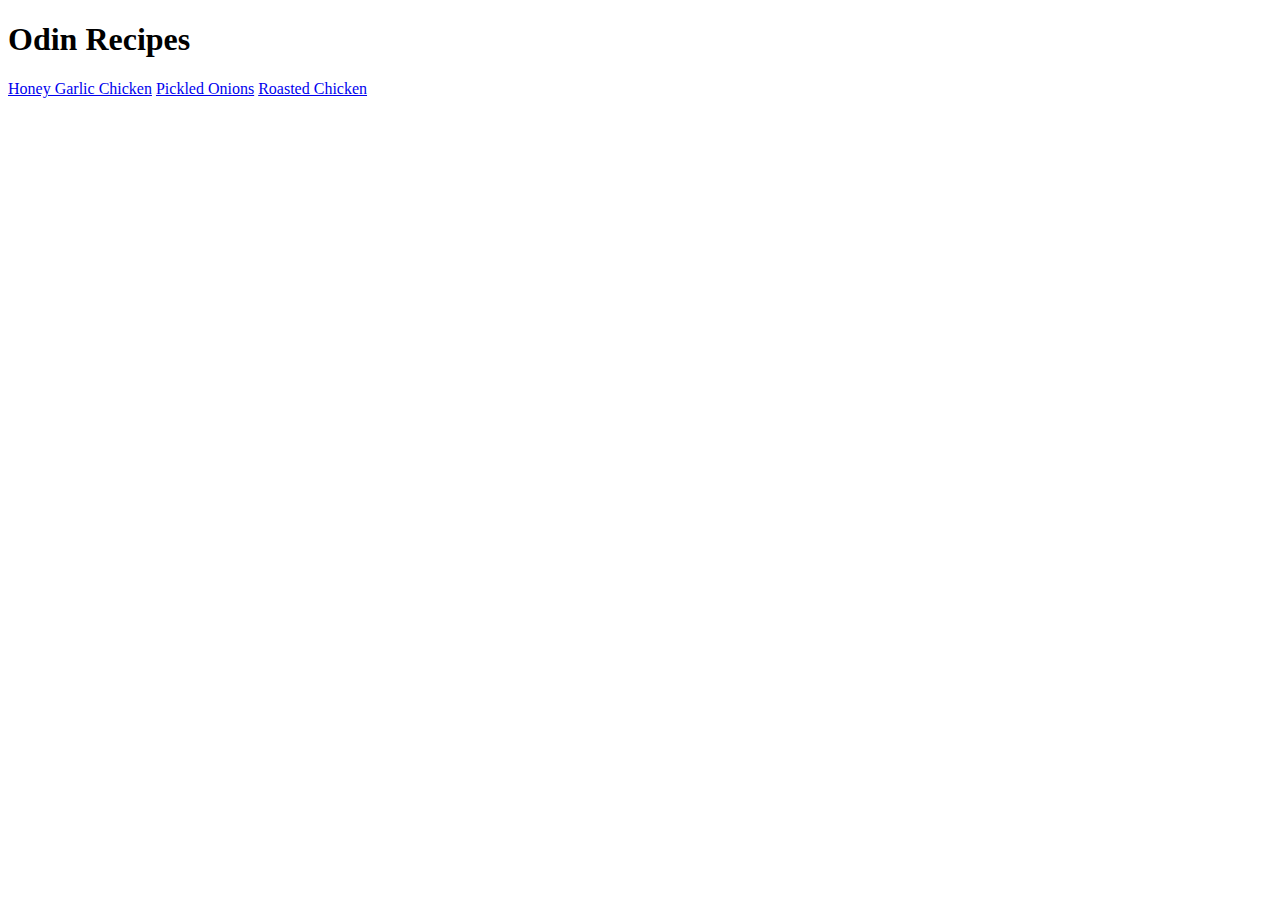
==== index.html @ f98927f2 "Odin Recipe Website Project, initial creation of homepage, and 3 recipes with pictures" ====
<!DOCTYPE html>
<html lang="en">
<head>
    <meta charset="UTF-8">
    <meta http-equiv="X-UA-Compatible" content="IE=edge">
    <meta name="viewport" content="width=device-width, initial-scale=1.0">
    <title>Odin Recipes</title>
</head>
<body>
    <h1>Odin Recipes</h1>
    <a href="./recipes/honeygarlicchicken.html">Honey Garlic Chicken</a>
    <a href="./recipes/pickledonions.html">Pickled Onions</a>
    <a href="./recipes/roastedchicken.html">Roasted Chicken</a>
</body>
</html>
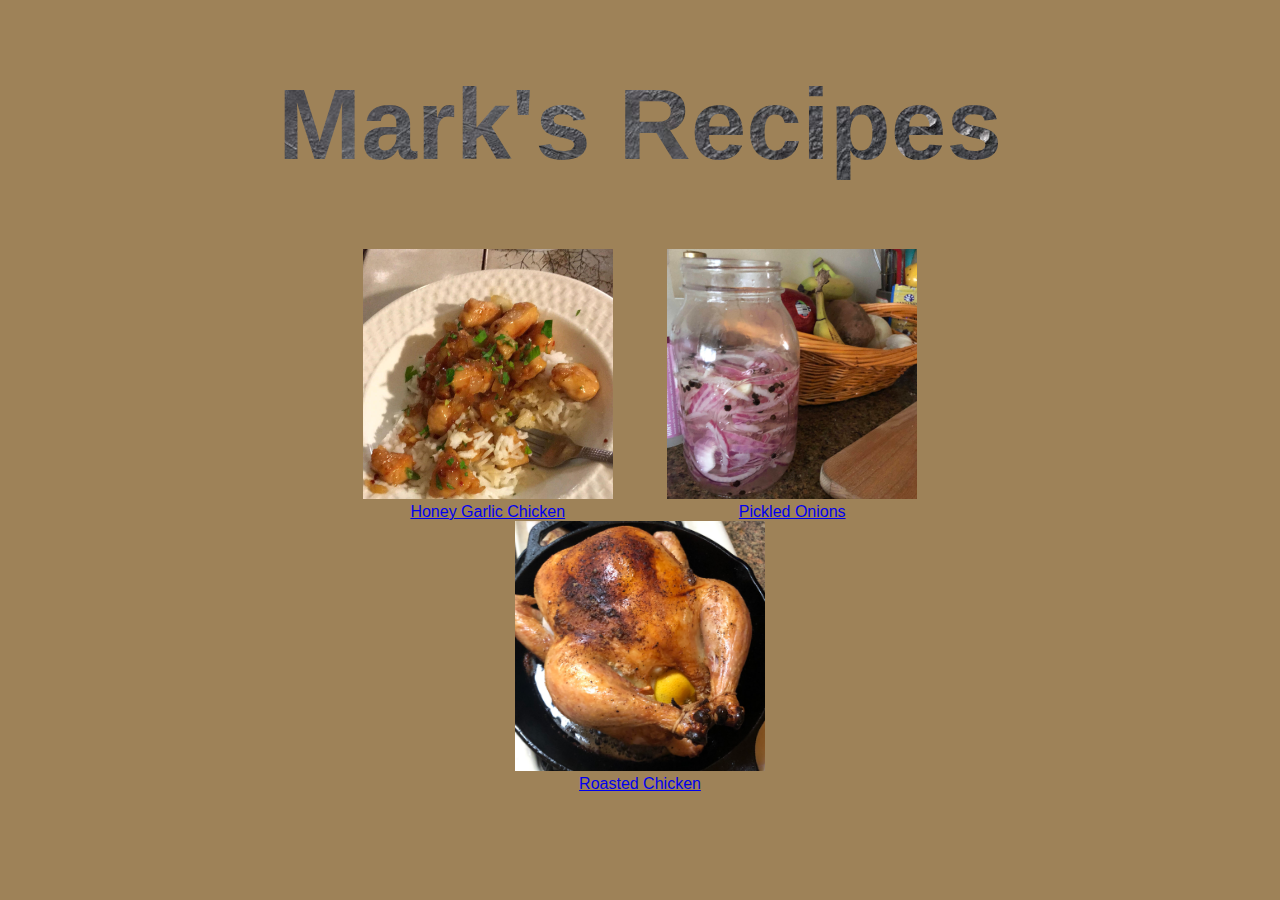
==== commit 1708d51d: "Added 1 css style sheet for all webpages, minor html changes to accomodate addition of css" ====
--- a/index.html
+++ b/index.html
@@ -1,15 +1,30 @@
 <!DOCTYPE html>
 <html lang="en">
+
 <head>
     <meta charset="UTF-8">
     <meta http-equiv="X-UA-Compatible" content="IE=edge">
     <meta name="viewport" content="width=device-width, initial-scale=1.0">
-    <title>Odin Recipes</title>
+    <title>Mark's Recipes</title>
+    <link rel="stylesheet" href="style.css">
 </head>
+
 <body>
-    <h1>Odin Recipes</h1>
-    <a href="./recipes/honeygarlicchicken.html">Honey Garlic Chicken</a>
-    <a href="./recipes/pickledonions.html">Pickled Onions</a>
-    <a href="./recipes/roastedchicken.html">Roasted Chicken</a>
+    <h1 class="title-alt">Mark's Recipes</h1>
+    <div class="icons">
+        <a class="item" href="./recipes/honeygarlicchicken.html">
+            <img src="./images/honeygarlicchicken.jpg" class="thumbnail"><br>
+            <div class=caption>Honey Garlic Chicken</div>
+        </a>
+        <a class="center item" href="./recipes/pickledonions.html">
+            <img src="./images/pickledonions.jpg" class="thumbnail"><br>
+            <span class="caption">Pickled Onions</span>
+        </a><br>
+        <a class="item" href="./recipes/roastedchicken.html">
+            <img src="./images/roastedchicken.jpg" class="thumbnail"><br>
+            <span class="caption">Roasted Chicken</span>
+        </a><br>
+    </div>
 </body>
+
 </html>--- a/style.css
+++ b/style.css
@@ -0,0 +1,72 @@
+* {
+    font-family:Arial, Helvetica, sans-serif;
+}
+
+body {
+    background-color:rgb(158, 130, 88);
+}
+
+button {
+    background-color: slategray;
+    font-weight: bold;
+}
+
+.title {
+    color: black;
+    text-align: center;
+    font-weight: bold;
+    font-size: 60px;
+}
+
+.title-alt {
+    text-align: center;
+    font-weight: bold;
+    font-size: 100px;
+    -webkit-background-clip: text;
+    background-clip: text;
+    background-image: url(./images/titlebg.jpg);
+    color: transparent;
+}
+
+.thumbnail {
+    height: auto;
+    width: 250px;
+    background-color: gray;
+}
+
+.left {
+    text-align: left;
+}
+
+.center {
+    text-align: center;
+}
+
+.right {
+    text-align: right;
+}
+
+a.item {
+    vertical-align: top;
+    display: inline-block;
+    text-align: center;
+    width: 300px;
+}
+
+.caption {
+    display: block;
+}
+
+.icons {
+    text-align: center;
+}
+
+.photo {
+    display: block;
+    margin-left: auto;
+    margin-right: auto;
+    height: auto;
+    width: 500px;
+    background-color: gray;
+    text-align: center;
+}